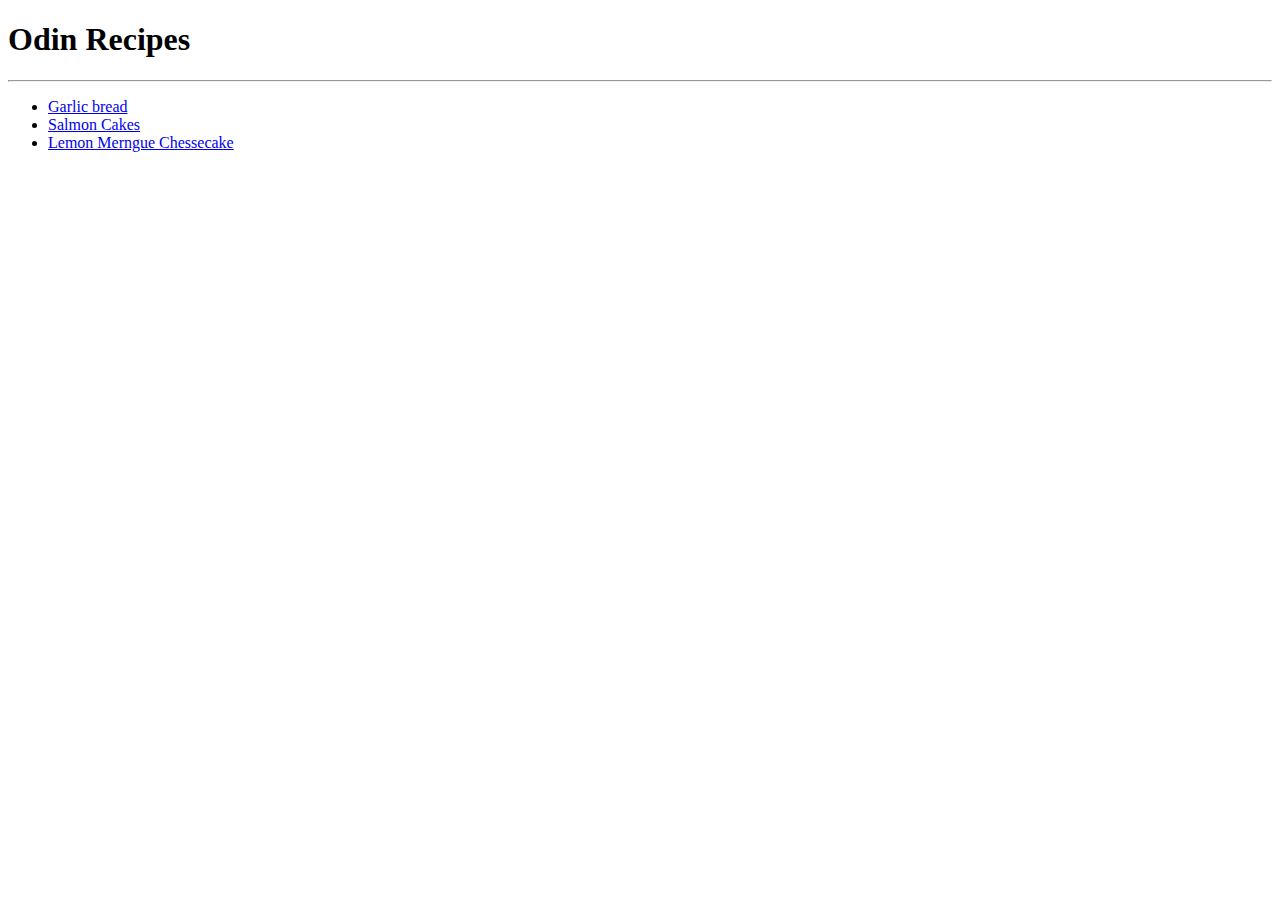
==== index.html @ 4781be48 "Added first version of page" ====
<!DOCTYPE html>
<html lang="en">
<head>
    <meta charset="UTF-8">
    <meta http-equiv="X-UA-Compatible" content="IE=edge">
    <meta name="viewport" content="width=device-width, initial-scale=1.0">
    <title>Odin Recipes</title>
</head>
<body>
    <h1>Odin Recipes</h1>
    <hr>
    <ul>
        <li> <a href="./recipes/garlic_bread.html">Garlic bread</a> </li>
        <li> <a href="./recipes/salmon.html">Salmon Cakes</a> </li>
        <li> <a href="./recipes/chessecake.html">Lemon Merngue Chessecake</a> </li>
    </ul>
</body>
</html>
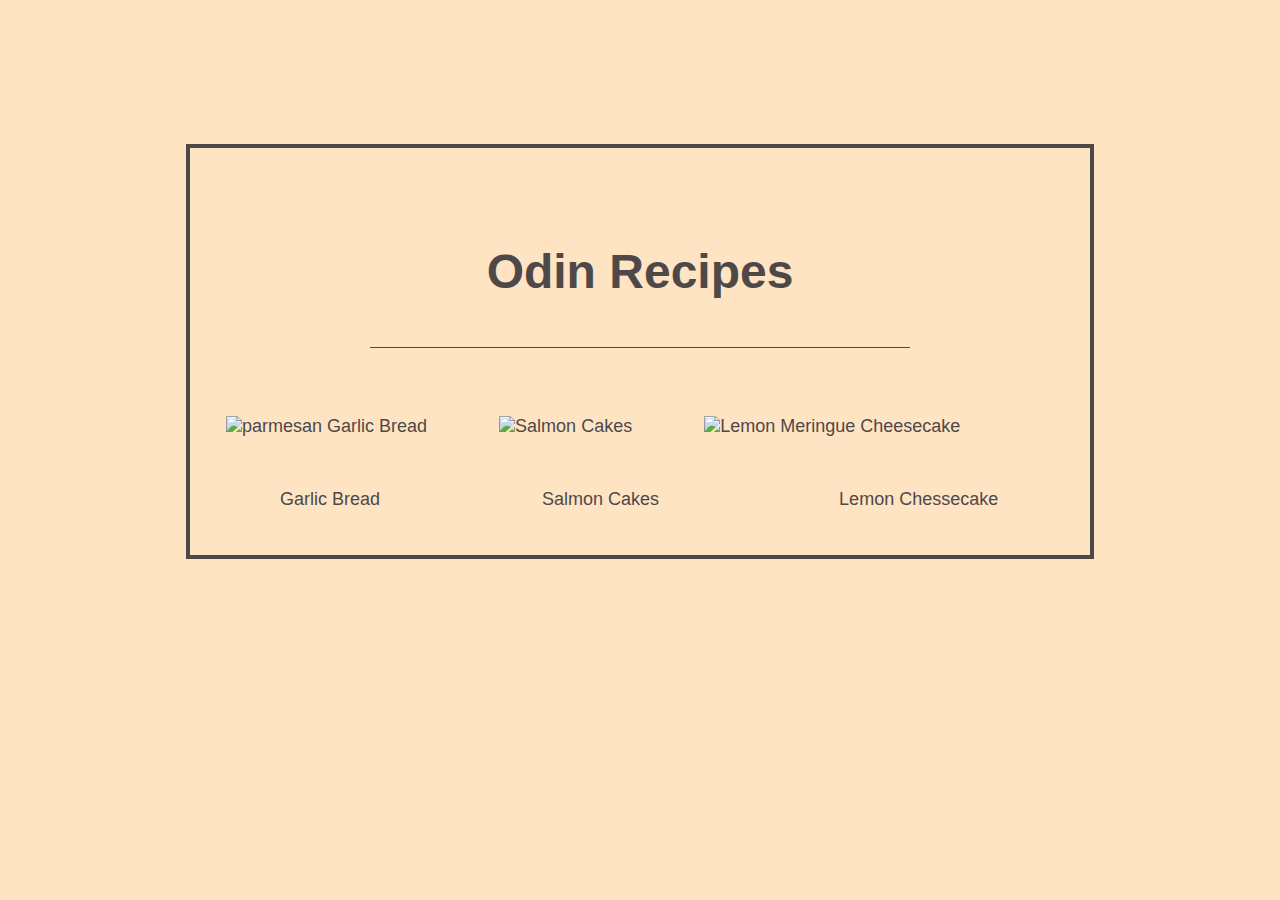
==== commit 94eb80c3: "Added CSS styling" ====
--- a/index.html
+++ b/index.html
@@ -1,18 +1,44 @@
 <!DOCTYPE html>
 <html lang="en">
+
 <head>
+    <link rel="stylesheet" href="styles.css">
     <meta charset="UTF-8">
     <meta http-equiv="X-UA-Compatible" content="IE=edge">
     <meta name="viewport" content="width=device-width, initial-scale=1.0">
     <title>Odin Recipes</title>
 </head>
+
 <body>
-    <h1>Odin Recipes</h1>
-    <hr>
-    <ul>
-        <li> <a href="./recipes/garlic_bread.html">Garlic bread</a> </li>
-        <li> <a href="./recipes/salmon.html">Salmon Cakes</a> </li>
-        <li> <a href="./recipes/chessecake.html">Lemon Merngue Chessecake</a> </li>
-    </ul>
+    <div id="content-wrapper">
+        <h1>Odin Recipes</h1>
+        <div id="break">  <hr> </div>
+        <div class="menu_pic">
+            <a href="./recipes/garlic_bread.html">
+                <img class="menu_pictures" style="object-fit: cover; height:90%; width:110%;"
+                    src="https://rasamalaysia.com/wp-content/uploads/2015/07/parmesan-garlic-bread1.jpg"
+                    alt="parmesan Garlic Bread"> </a>
+            <a href="./recipes/salmon.html">
+                <img class="menu_pictures" style="object-fit: cover; height:90%; width: 90%;"
+                    src="https://imagesvc.meredithcorp.io/v3/mm/image?url=https%3A%2F%2Fimages.media-allrecipes.com%2Fuserphotos%2F9352879.jpg&w=853&h=853&c=sc&poi=face&q=60"
+                    alt="Salmon Cakes"> </a>
+            <a href="./recipes/cheesecake.html">
+                <img class="menu_pictures" style="height: 90%; width: 90%;"
+                    src="https://imagesvc.meredithcorp.io/v3/mm/image?url=https%3A%2F%2Fpublic-assets.meredithcorp.io%2F184c659062c1ad88d6ca68c13aa64d53%2F164477576164014C72-47F2-4CA3-85E1-072E92C46C90.jpeg&w=853&h=571&c=sc&poi=face&q=60"
+                    alt="Lemon Meringue Cheesecake"></a>
+
+        </div>
+
+        <nav>
+            <ul>
+                <li> <a href="./recipes/garlic_bread.html" style="margin-left: 5em;">Garlic Bread </a> </li>
+                <li> <a href="./recipes/salmon.html" style="margin-left: 7em;">Salmon Cakes </a> </li>
+                <li> <a href="./recipes/cheesecake.html" style="margin-left: 8em;">Lemon Chessecake </a> </li>
+            </ul>
+        </nav>
+        <br>
+
+    </div>
 </body>
+
 </html>--- a/styles.css
+++ b/styles.css
@@ -0,0 +1,99 @@
+body {
+    background-color: bisque;
+    color: rgb(78, 73, 72);
+    font-family: Verdana, Geneva, Tahoma, sans-serif;
+    margin: 0;
+    font-size: 16px;
+    padding: 4em;
+ 
+}
+#content-wrapper {
+    
+    width:900px;
+    display: block;
+    border: 4px solid  rgb(78, 73, 72);
+    margin-left:  auto;
+    margin-right: auto;
+    margin-top: 5em;
+    text-align: center;
+    padding-bottom: 2em;
+}
+#content-wrapper h1 {
+    font-size: 3em;
+    margin-top: 2em;
+    margin-bottom: 1em;
+}
+#content-wrapper hr {
+    
+    width: 60%;
+    height:1px;
+    margin-left:  auto;
+    margin-right: auto;
+    background-color: rgb(78, 73, 72);
+    border: none;  
+}
+    
+    
+.menu_pic{
+    margin-top: 2em;
+    display: flex;
+    flex-basis: 30%;  
+    flex-direction: row;
+}
+.menu_pic img {
+    width: 100%;
+    flex-basis: 100px;
+}
+
+nav {
+    display: block;
+    margin: 1em 0 2em 0;
+    padding: 0;
+}
+ nav ul {
+    list-style-type: none;
+    margin : 0;
+    padding: 0;
+    
+}
+
+nav li {
+    float: left;
+}
+
+  nav li a{
+    /* display: flex;  */
+    text-decoration: none;
+    color: rgb(78, 73, 72);
+    font-weight: 500;
+}
+
+nav li a:hover{
+    
+    color: rgb(136, 108, 89);
+}
+a{
+    font-size: large;
+    text-decoration: none;
+    color: rgb(78, 73, 72);
+    margin: 2em;
+}
+a:hover{
+    
+    color: rgb(136, 100, 89);
+}
+
+
+@media (max-width: 900px) {
+    #content-wrapper {
+    
+        width:90%;
+        display: block;
+        border: 4px solid  rgb(78, 73, 72);
+        margin-left:  auto;
+        margin-right: auto;
+        margin-top: 5em;
+        text-align: center;
+        padding-bottom: 2em;
+    }
+}
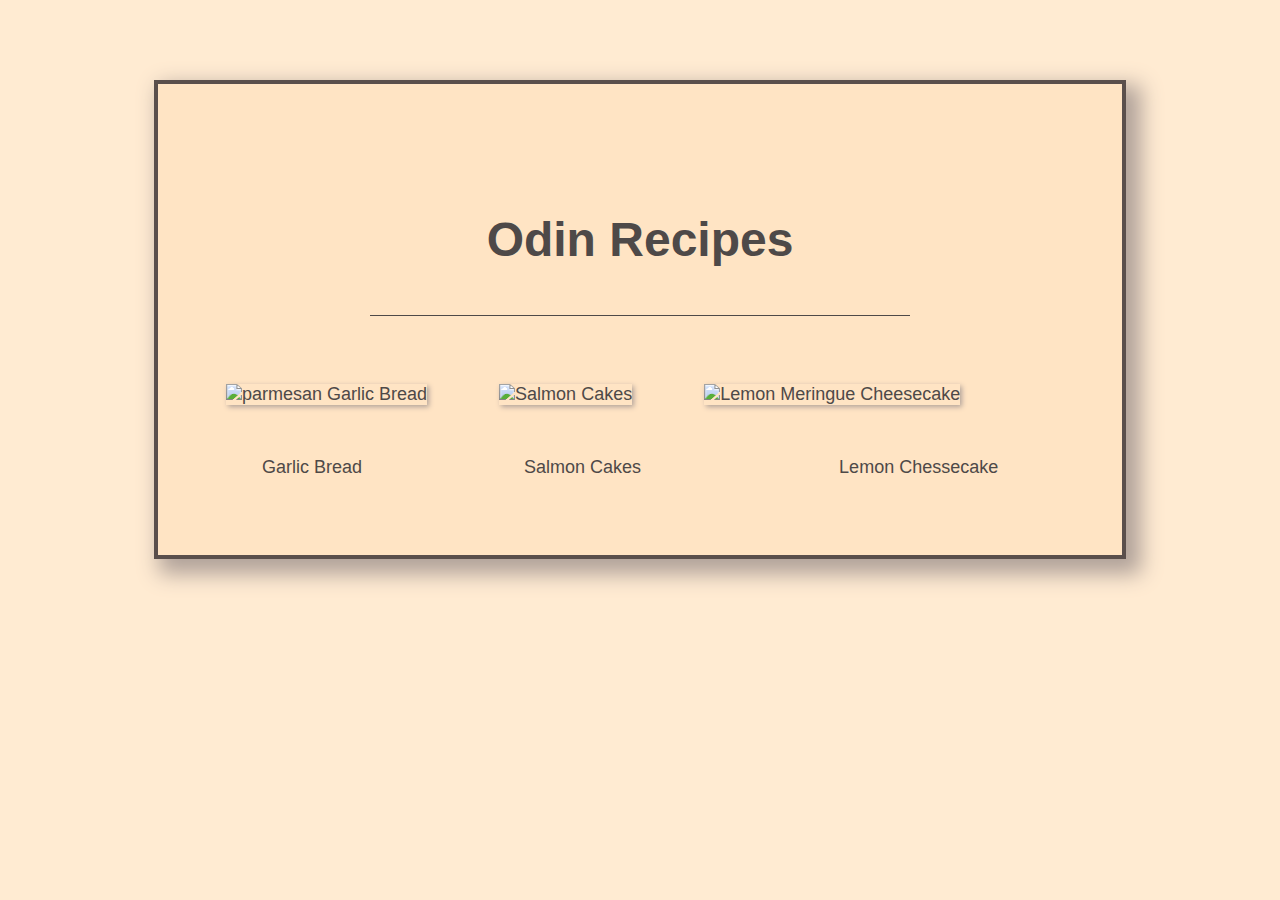
==== commit 4bd5c572: "Add files via upload" ====
--- a/index.html
+++ b/index.html
@@ -10,20 +10,20 @@
 </head>
 
 <body>
-    <div id="content-wrapper">
+    <div class="content-wrapper">
         <h1>Odin Recipes</h1>
         <div id="break">  <hr> </div>
         <div class="menu_pic">
             <a href="./recipes/garlic_bread.html">
-                <img class="menu_pictures" style="object-fit: cover; height:90%; width:110%;"
+                <img class="menu_pictures" id="pic1"
                     src="https://rasamalaysia.com/wp-content/uploads/2015/07/parmesan-garlic-bread1.jpg"
                     alt="parmesan Garlic Bread"> </a>
             <a href="./recipes/salmon.html">
-                <img class="menu_pictures" style="object-fit: cover; height:90%; width: 90%;"
+                <img class="menu_pictures" id="pic2"
                     src="https://imagesvc.meredithcorp.io/v3/mm/image?url=https%3A%2F%2Fimages.media-allrecipes.com%2Fuserphotos%2F9352879.jpg&w=853&h=853&c=sc&poi=face&q=60"
                     alt="Salmon Cakes"> </a>
             <a href="./recipes/cheesecake.html">
-                <img class="menu_pictures" style="height: 90%; width: 90%;"
+                <img class="menu_pictures" id="pic3"
                     src="https://imagesvc.meredithcorp.io/v3/mm/image?url=https%3A%2F%2Fpublic-assets.meredithcorp.io%2F184c659062c1ad88d6ca68c13aa64d53%2F164477576164014C72-47F2-4CA3-85E1-072E92C46C90.jpeg&w=853&h=571&c=sc&poi=face&q=60"
                     alt="Lemon Meringue Cheesecake"></a>
 
@@ -31,9 +31,9 @@
 
         <nav>
             <ul>
-                <li> <a href="./recipes/garlic_bread.html" style="margin-left: 5em;">Garlic Bread </a> </li>
+                <li> <a href="./recipes/garlic_bread.html" style="margin-left: 4em;">Garlic Bread </a> </li>
                 <li> <a href="./recipes/salmon.html" style="margin-left: 7em;">Salmon Cakes </a> </li>
-                <li> <a href="./recipes/cheesecake.html" style="margin-left: 8em;">Lemon Chessecake </a> </li>
+                <li> <a href="./recipes/cheesecake.html" style="margin-left: 9em;">Lemon Chessecake </a> </li>
             </ul>
         </nav>
         <br>
--- a/styles.css
+++ b/styles.css
@@ -1,29 +1,30 @@
 body {
-    background-color: bisque;
+    background-color: rgb(255, 235, 210);
     color: rgb(78, 73, 72);
     font-family: Verdana, Geneva, Tahoma, sans-serif;
     margin: 0;
     font-size: 16px;
-    padding: 4em;
+    padding: 0em;
  
 }
-#content-wrapper {
-    
+.content-wrapper {
+    background-color: bisque;
     width:900px;
     display: block;
-    border: 4px solid  rgb(78, 73, 72);
+    border: 4px solid  rgb(90, 79, 76);
     margin-left:  auto;
     margin-right: auto;
     margin-top: 5em;
     text-align: center;
-    padding-bottom: 2em;
+    padding: 2em;
+    box-shadow: 10px 10px 20px 5px rgb(177, 162, 154); 
 }
-#content-wrapper h1 {
+.content-wrapper h1 {
     font-size: 3em;
     margin-top: 2em;
     margin-bottom: 1em;
 }
-#content-wrapper hr {
+.content-wrapper hr {
     
     width: 60%;
     height:1px;
@@ -31,30 +32,43 @@
     margin-right: auto;
     background-color: rgb(78, 73, 72);
     border: none;  
-}
-    
-    
+} 
 .menu_pic{
     margin-top: 2em;
     display: flex;
-    flex-basis: 30%;  
     flex-direction: row;
 }
 .menu_pic img {
     width: 100%;
-    flex-basis: 100px;
+}
+#pic1 {
+    height: 100%;
+    width: 110%;
+    box-shadow: 2px 2px  5px  rgb(177, 162, 154); 
+}
+#pic2 {
+    
+    height: 100%;
+    box-shadow: 2px 2px  5px rgb(177, 162, 154); 
+}
+#pic3 {
+    width:95%;
+    height: 100%;
+    box-shadow: 2px 2px  5px rgb(177, 162, 154); 
 }
 
+.menu_pic img:hover {
+    transform:scale(1.05);
+}
 nav {
     display: block;
-    margin: 1em 0 2em 0;
+    margin: 1em 0 4em 0;
     padding: 0;
 }
  nav ul {
     list-style-type: none;
     margin : 0;
     padding: 0;
-    
 }
 
 nav li {
@@ -62,14 +76,12 @@
 }
 
   nav li a{
-    /* display: flex;  */
     text-decoration: none;
     color: rgb(78, 73, 72);
     font-weight: 500;
 }
 
 nav li a:hover{
-    
     color: rgb(136, 108, 89);
 }
 a{
@@ -79,21 +91,84 @@
     margin: 2em;
 }
 a:hover{
+    color: rgb(136, 100, 89);
+}
+/*---------------------------*/
+#recipe-content {
+    margin-bottom: 5em;
+}
+#garlic-img {
+    width: 25em;
+    transform: rotate(-90deg);
+    margin-top: -6em ;
+    margin-bottom: -5em;  
+    box-shadow: 2px 2px  5px  rgb(177, 162, 154); 
+}
+#salmon-img{
+    width: 50%;
+    margin-top: 5em ;
+    margin-bottom: 4em;
+    box-shadow: 2px 2px  5px  rgb(177, 162, 154); 
+}
+#cake-img {
+    width: 60%;
+    margin-top: 5em ;
+    margin-bottom: 4em;  box-shadow: 2px 2px  5px  rgb(177, 162, 154); 
+}
+#recipe-content p, li {
+    text-align: left;
     
-    color: rgb(136, 100, 89);
+}
+#recipe-content h1 {
+    margin-top: 2em;
+    margin-bottom: 1em;
+}
+#recipe-content h2 {
+    margin-top: 2em;
+    margin-bottom: 2em;
+}
+/*
+#recipe-content a {
+    
+    margin-top: 30em ;
+    
+    font-size: 30px;
+
+}
+*/
+.back {
+    margin-top: 3em;
+    margin-bottom: 2em;
+}
+.back a {
+    font-size: 30px;
+    font-weight: 500;
+    margin-top: 3em;
+    margin-bottom: 2em;
+}
+#recipe-content a:hover {
+    color: rgb(136, 108, 89);
 }
 
 
 @media (max-width: 900px) {
-    #content-wrapper {
-    
+    .content-wrapper {
         width:90%;
         display: block;
         border: 4px solid  rgb(78, 73, 72);
         margin-left:  auto;
         margin-right: auto;
-        margin-top: 5em;
+        margin-top: 3em;
         text-align: center;
         padding-bottom: 2em;
     }
+    nav {
+        display: none;
+    }
+    .menu_pic{
+        margin-top: 2em;
+        display: flex;
+        flex-basis: 70%;  
+        flex-direction: column;
+    }
 }
